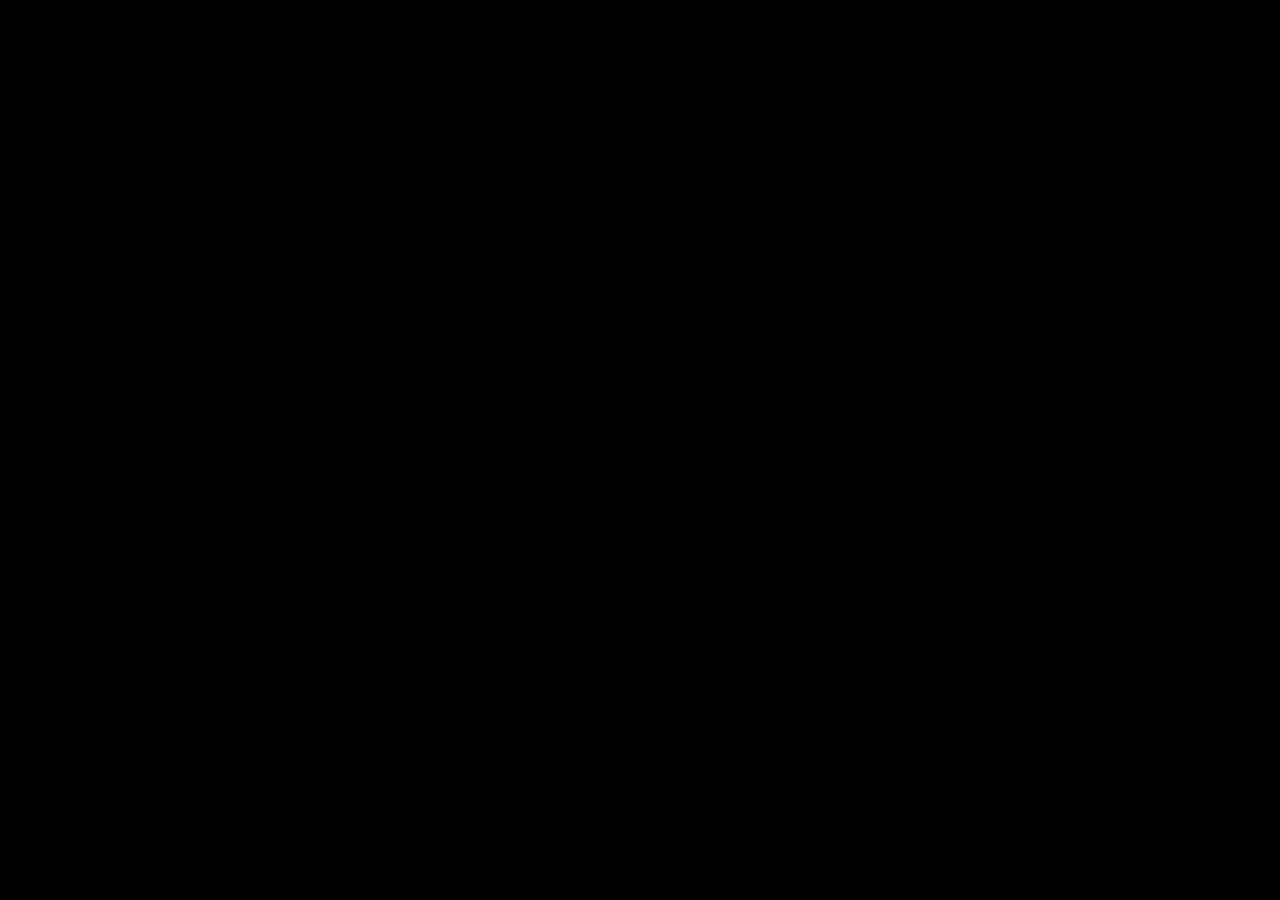
==== index.html @ 36e78030 "feat: GitHub Pages ?? ??? ??? ?? - ?? ???? presentation?? ?? - ?? ?? ??? ??? ?? ?? ??" ====
<!doctype html>
<html lang="ko">
<head>
  <meta charset="utf-8">
  <meta name="viewport" content="width=device-width, initial-scale=1">
  <meta http-equiv="refresh" content="0; url=./presentation/">
  <title>플라이바이 발표</title>
  <style>
    html, body { margin:0; min-height:100%; background:#000; color:#fff; }
    body { font-family:'Malgun Gothic',sans-serif; padding:24px; }
    a { color:#b6c6d6; }
  </style>
  <script>
    // 저장소 사이트의 기본 주소에서 실제 발표를 바로 엶.
    location.replace('./presentation/');
  </script>
</head>
<body>
  <a href="./presentation/">발표 자료 열기</a>
</body>
</html>
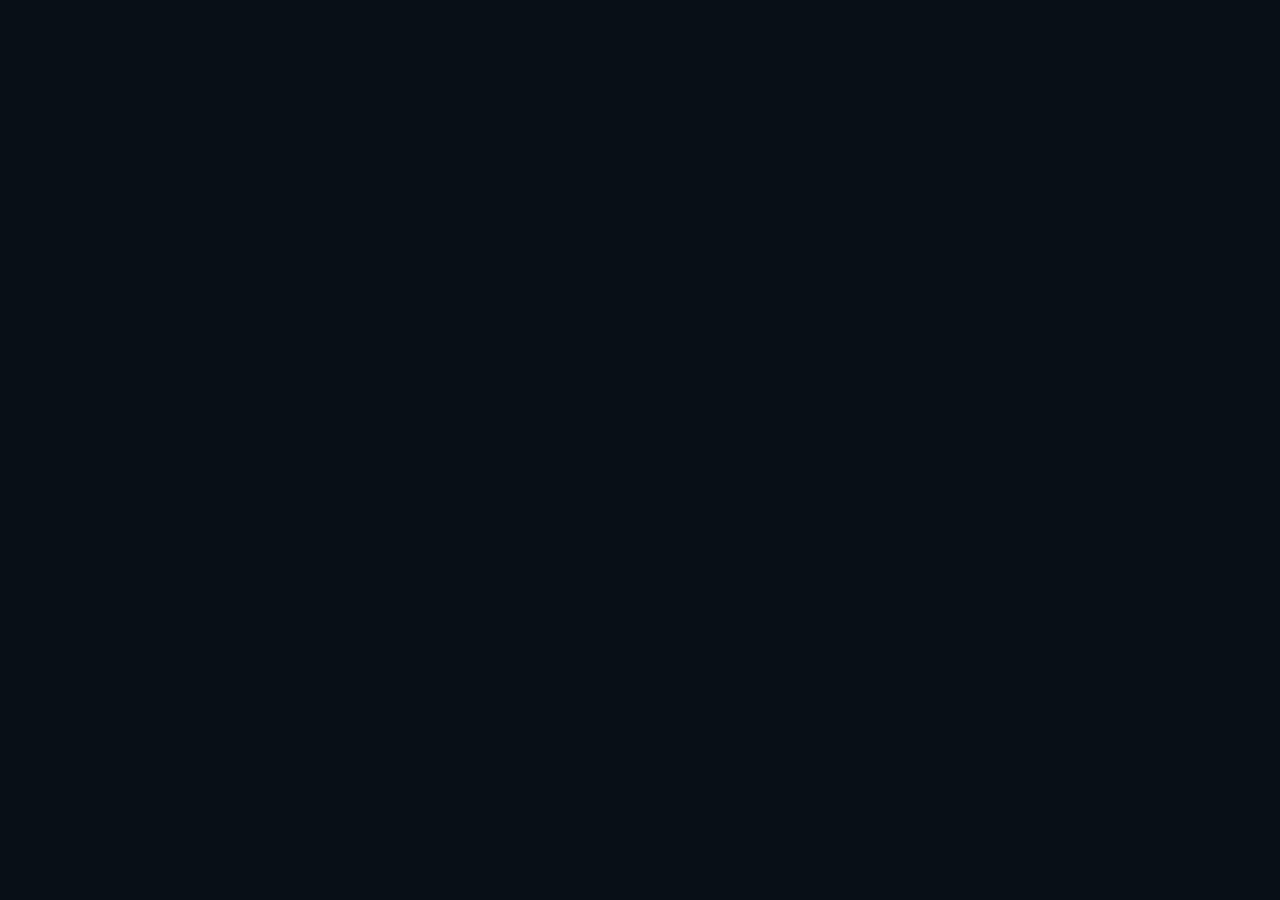
==== commit d829c69a: "style: 시작과 끝 빈 화면의 배경색 통일 - 표지와 결론의 공통 남색을 빈 화면과 여백에 적용 - 사이트 진입 페이지 배경색 통일" ====
--- a/index.html
+++ b/index.html
@@ -6,7 +6,7 @@
   <meta http-equiv="refresh" content="0; url=./presentation/">
   <title>플라이바이 발표</title>
   <style>
-    html, body { margin:0; min-height:100%; background:#000; color:#fff; }
+    html, body { margin:0; min-height:100%; background:#080f17; color:#fff; }
     body { font-family:'Malgun Gothic',sans-serif; padding:24px; }
     a { color:#b6c6d6; }
   </style>
